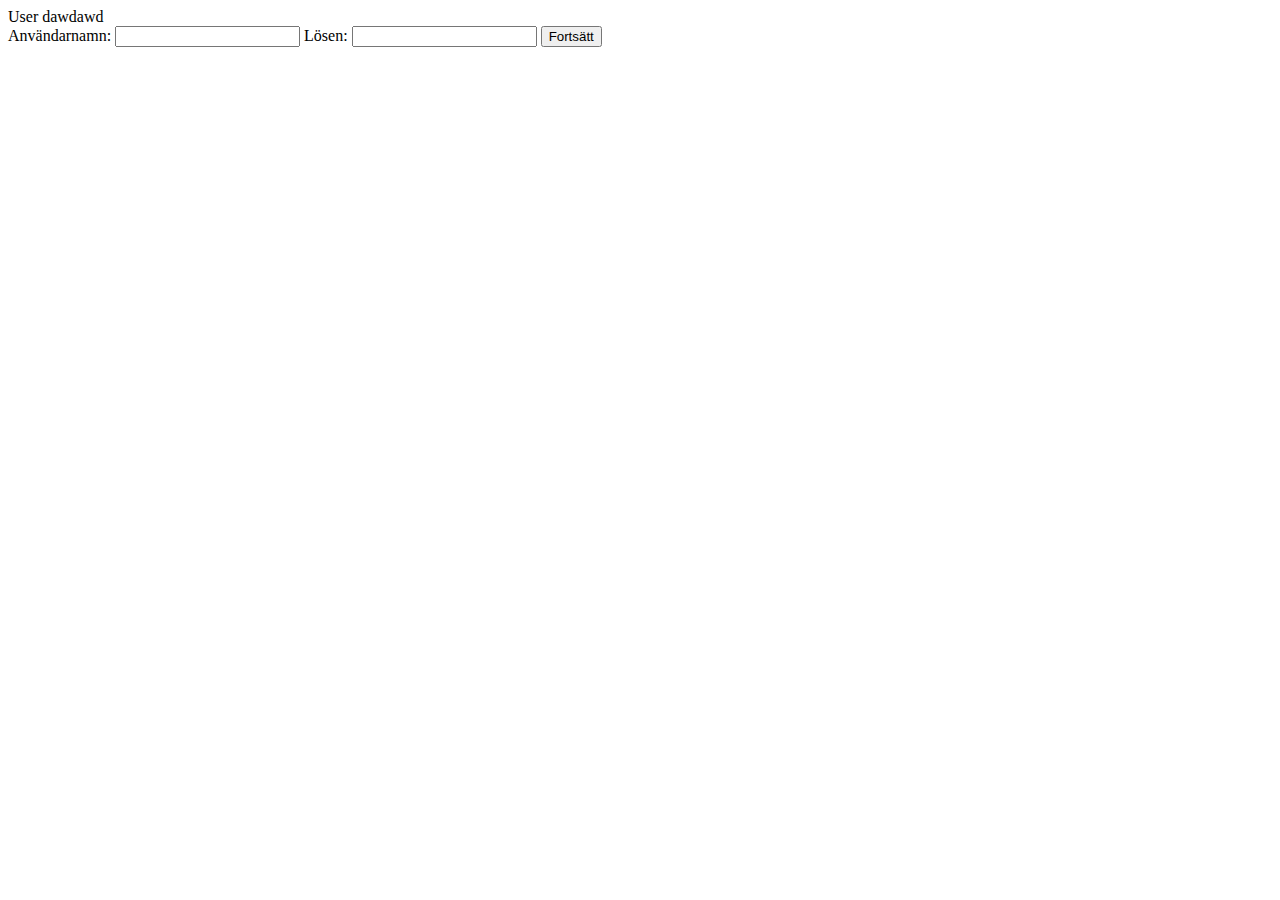
==== inloggning/index.html @ e4cf0d2f "h" ====
<!DOCTYPE html>
<html>
  <head>
    <meta
      http-equiv="Content-Type"
      content="application/xhtml+xml; charset=UTF-8"
    />
    <title>PHP: Skicka formulär</title>
  </head>
  <body>
    <div>User dawdawd</div>
    <form action="login.php" method="post">
      <label for="user">Användarnamn:</label>
      <input name="user" type="text" />
      <label for="pass">Lösen:</label>
      <input name="pass" type="password" />
      <input type="submit" value="Fortsätt" />
    </form>
  </body>
</html>
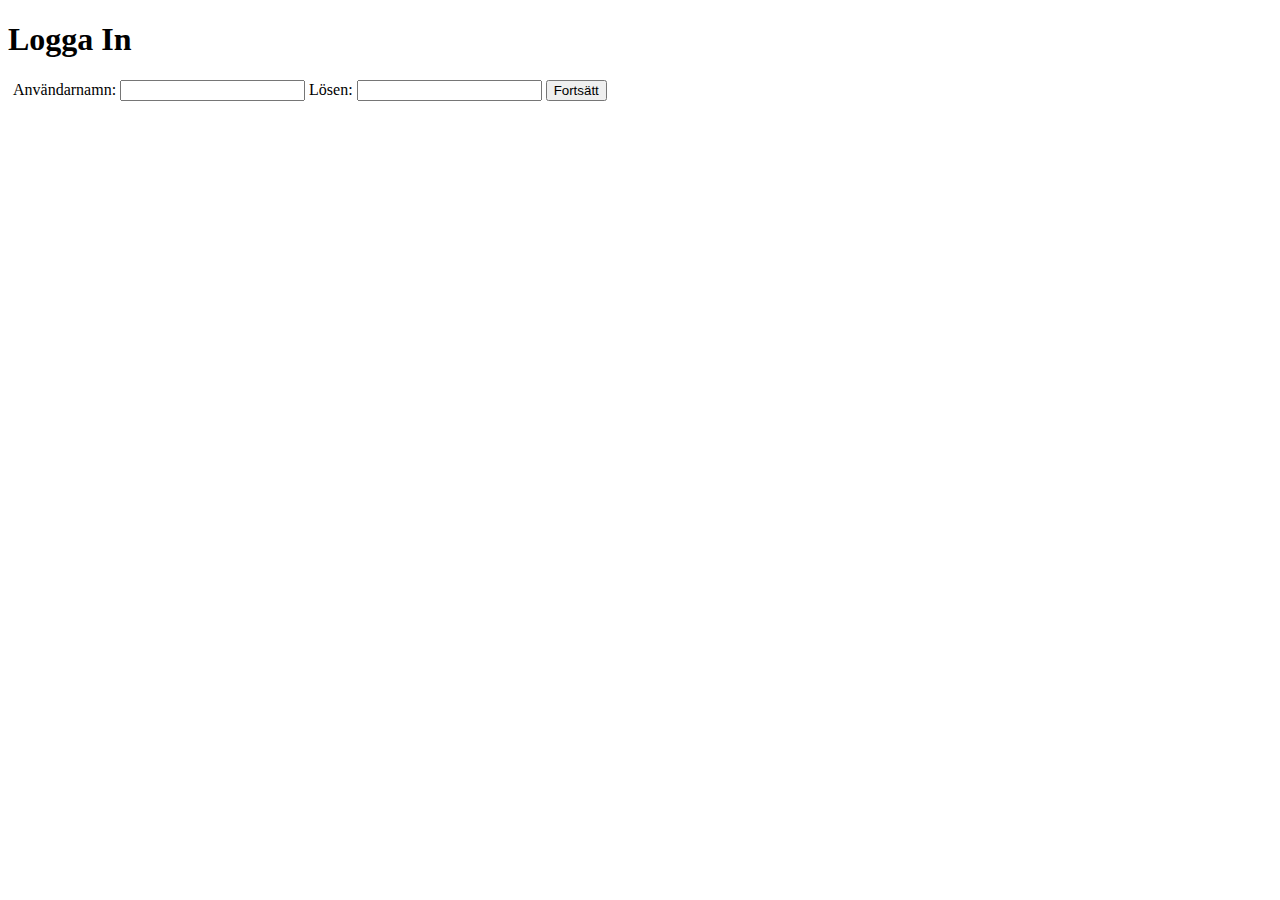
==== commit 13cf17fa: "mer" ====
--- a/inloggning/index.html
+++ b/inloggning/index.html
@@ -5,10 +5,11 @@
       http-equiv="Content-Type"
       content="application/xhtml+xml; charset=UTF-8"
     />
+    <link rel="stylesheet" href="style.css" />
     <title>PHP: Skicka formulär</title>
   </head>
   <body>
-    <div>User dawdawd</div>
+    <h1>Logga In</h1>
     <form action="login.php" method="post">
       <label for="user">Användarnamn:</label>
       <input name="user" type="text" />
--- a/inloggning/style.css
+++ b/inloggning/style.css
@@ -0,0 +1,3 @@
+form {
+  margin: 5px;
+}
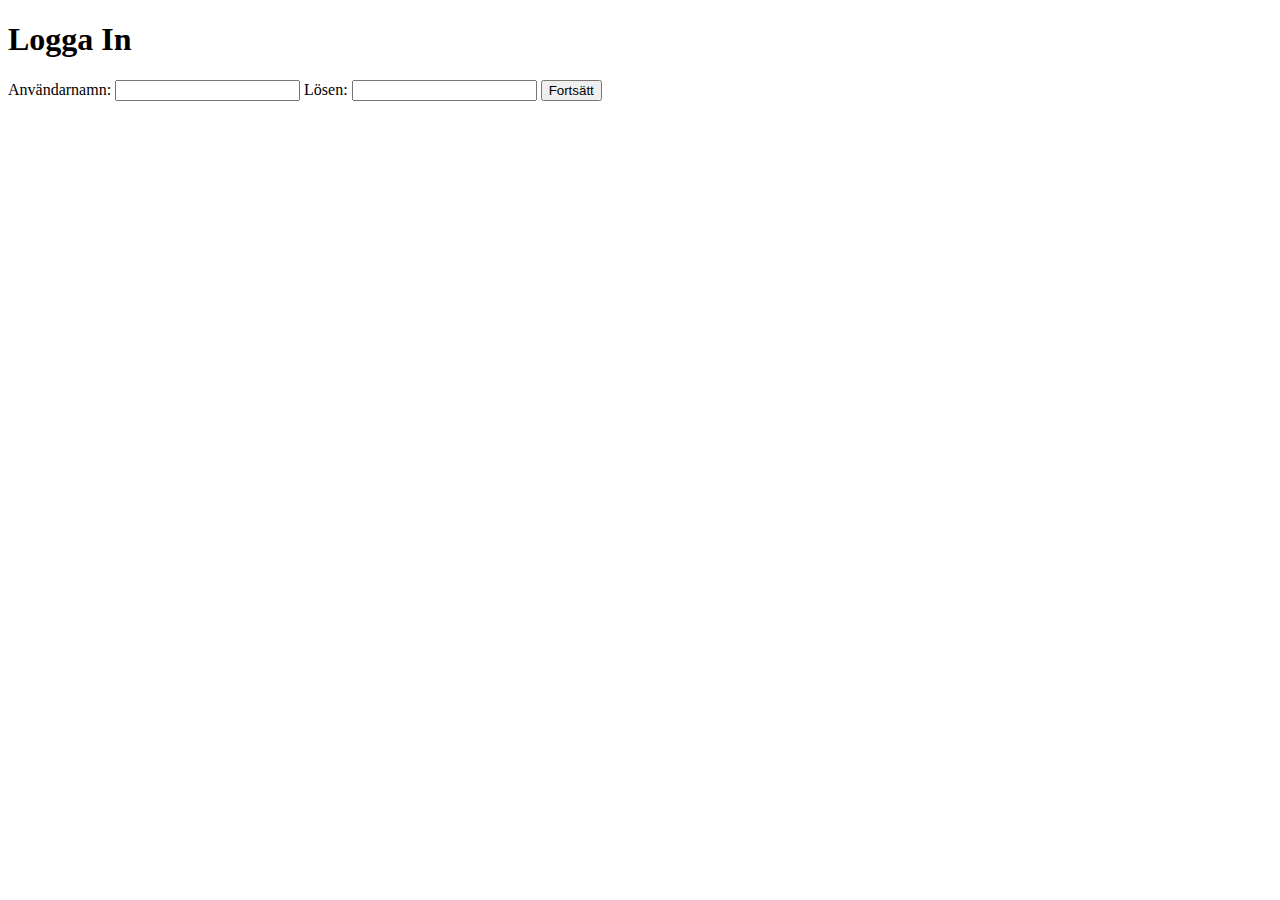
==== commit 2b85a325: "upload" ====
--- a/inloggning/index.html
+++ b/inloggning/index.html
@@ -17,5 +17,6 @@
       <input name="pass" type="password" />
       <input type="submit" value="Fortsätt" />
     </form>
+    
   </body>
 </html>
